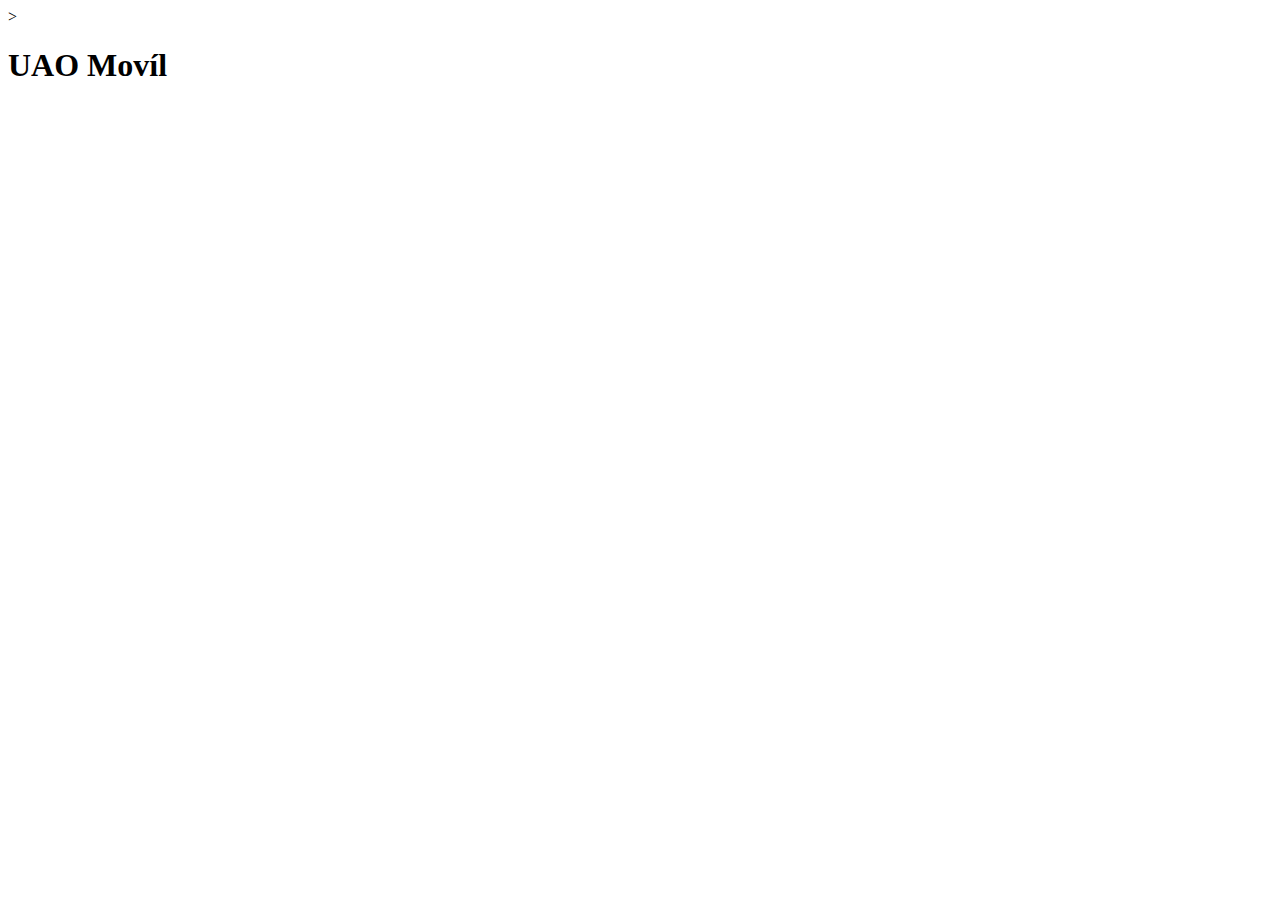
==== www/index.html @ 030e5a9f "reparacion de pequeños errores, contruccion del modulo apps" ====
<!DOCTYPE html>
<html ng-app="ionicApp">

<head>
  <meta charset="utf-8">
  <meta name="viewport" content="width=device-width, initial-scale=1.0"/>

  <!--<script type="text/javascript" src="https://code.jquery.com/jquery-2.1.1.min.js"></script>-->
  <link href="//code.ionicframework.com/nightly/css/ionic.css" rel="stylesheet">
  <!--<script type="text/javascript" src="materialize/js/materialize.min.js"></script>-->

  <link href="lib/ionic/css/ionic.css" rel="stylesheet">
  <link href="css/style.css" rel="stylesheet">
  <!--<link type="text/css" rel="stylesheet" href="materialize/css/materialize.min.css"  media="screen,projection"/>-->
  <!--<link href="http://fonts.googleapis.com/icon?family=Material+Icons" rel="stylesheet">-->

  <title>UAO Movil</title>>

      <!-- IF using Sass (run gulp sass first), then uncomment below and remove the CSS includes above
      <link href="css/ionic.app.css" rel="stylesheet">
    -->

    <!-- ionic/angularjs js -->
    <script src="lib/ionic/js/ionic.bundle.js"></script>

    <!-- cordova script (this will be a 404 during development) -->
    <script src="cordova.js"></script>

    <!-- your app's js -->
    <script src="js/app.js"></script>
  </head>

  <body ng-controller = "apps">

  <ion-header-bar class="bar-assertive">
        <h1 class="title">UAO Movíl</h1>
      </ion-header-bar>


    <ion-tabs class="tabs-striped tabs-icon-top tabs-assertive">
     <ion-tab title="NOTICIAS" icon="ion-document-text">
       <ion-view view-title="Noticias">
        <div ng-include src="'views/news.html'"></div>
      </ion-view>
    </ion-tab>
    <ion-tab title="APPS" icon="icon ion-grid">
      <ion-view view-title="Noticias">
        <div ng-include src="'views/apps.html'"></div>
      </ion-view>
    </ion-tab>
    <ion-tab title="AJUSTES" icon="ion-gear-b">
      <ion-view view-title="Noticias">
        <div ng-include src="'views/ajust.html'"></div>
      </ion-view>
    </ion-tab>

  </ion-tabs>
  <!--</script>-->
  <ion-content>

  <script src="js/index.js"></script>
  
  </ion-content>


</body>
</html>
---- www/css/style.css ----
/* Empty. Add your own CSS if you like */

 .img{
 border-radius: 100%;
  width: 50%;
  margin-left: auto;
    margin-right: auto;
    display: block;
}

.square {
    float:left;
    position: relative;
    width: auto;
    height: auto;
    margin:1.66%;
    overflow:hidden;
    background-color:#ef473a;
}

.content {
    position:relative;
    height:auto; /* = 100% - 2*10% padding */
    width:auto; /* = 100% - 2*5% padding */
    padding: auto;
    text-align:justify;
}

.custom-icon {
  font-size: 30px;
  color : white;
  z-index: 10;
}

.button-icon{
  position: relative;
  float: right;
  padding-left: 100%;
  padding-bottom: 1%;
}

.list .item.item-accordion {
  line-height: 15px;
  padding-top: 0;
  padding-bottom: 0;
  transition: 0.09s all linear;
}
.list .item.item-accordion.ng-hide {
  line-height: 0px;
}
.list .item.item-accordion.ng-hide-add,
.list .item.item-accordion.ng-hide-remove {
  display: block !important;
}
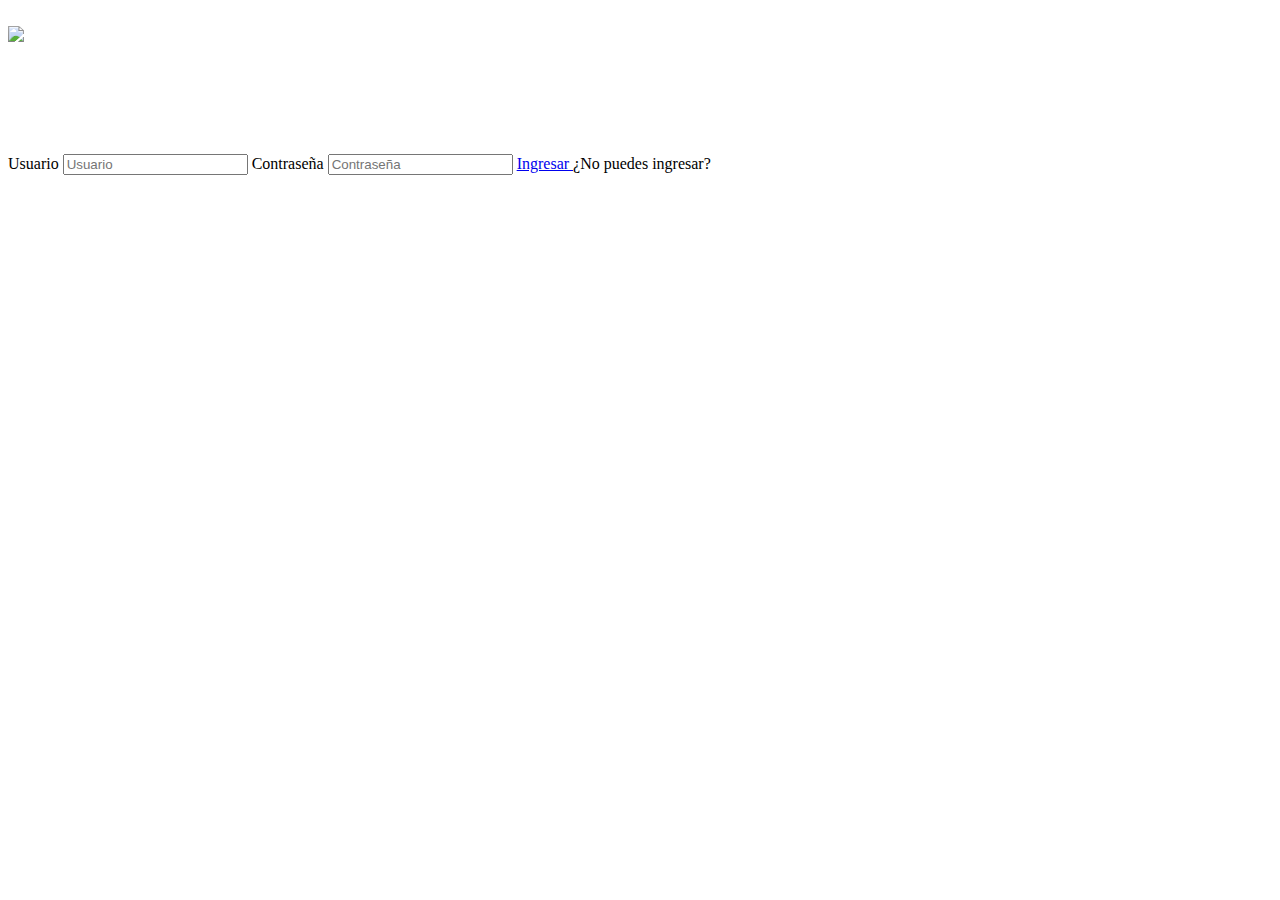
==== commit fc0e68b9: "-integracion de la pantalla de login -ventana emegente" ====
--- a/www/index.html
+++ b/www/index.html
@@ -1,4 +1,3 @@
-
 <!DOCTYPE html>
 <html ng-app="ionicApp">
 
@@ -14,9 +13,6 @@
   <link href="css/style.css" rel="stylesheet">
   <!--<link type="text/css" rel="stylesheet" href="materialize/css/materialize.min.css"  media="screen,projection"/>-->
   <!--<link href="http://fonts.googleapis.com/icon?family=Material+Icons" rel="stylesheet">-->
-
-  <title>UAO Movil</title>>
-
       <!-- IF using Sass (run gulp sass first), then uncomment below and remove the CSS includes above
       <link href="css/ionic.app.css" rel="stylesheet">
     -->
@@ -28,40 +24,40 @@
     <script src="cordova.js"></script>
 
     <!-- your app's js -->
-    <script src="js/app.js"></script>
+    <script src="js/login.js"></script>
   </head>
 
-  <body ng-controller = "apps">
+  <body ng-controller = "PopupCtrl">
+<br>
+<div class="row row-top">
+<div class="col col-80 col-offset-10">
+    <img src="img/uao_logo5-02.png">
+  </div>
+</div>
 
-  <ion-header-bar class="bar-assertive">
-        <h1 class="title">UAO Movíl</h1>
-      </ion-header-bar>
+<br>
+<br>
+<br>
+<br>
+<br>
+<br>
 
+    <div class="list padding">
+      <label class="item item-input item-floating-label">
+        <span class="input-label">Usuario</span>
+        <input type="text" placeholder="Usuario">
+      </label>
+      <label class="item item-input item-floating-label">
+        <span class="input-label">Contraseña</span>
+        <input type="password" placeholder="Contraseña">
+      </label>
 
-    <ion-tabs class="tabs-striped tabs-icon-top tabs-assertive">
-     <ion-tab title="NOTICIAS" icon="ion-document-text">
-       <ion-view view-title="Noticias">
-        <div ng-include src="'views/news.html'"></div>
-      </ion-view>
-    </ion-tab>
-    <ion-tab title="APPS" icon="icon ion-grid">
-      <ion-view view-title="Noticias">
-        <div ng-include src="'views/apps.html'"></div>
-      </ion-view>
-    </ion-tab>
-    <ion-tab title="AJUSTES" icon="ion-gear-b">
-      <ion-view view-title="Noticias">
-        <div ng-include src="'views/ajust.html'"></div>
-      </ion-view>
-    </ion-tab>
+      <a href="views/main.html" class="button button-full button-assertive" >
+  Ingresar
+</a>
+<a class="button icon-left ion-information-circled button-clear button-assertive" ng-click="showAlert()">¿No puedes ingresar?</a>
+    </div>
 
-  </ion-tabs>
-  <!--</script>-->
-  <ion-content>
-
-  <script src="js/index.js"></script>
-  
-  </ion-content>
 
 
 </body>
--- a/www/css/style.css
+++ b/www/css/style.css
@@ -1,5 +1,24 @@
-/* Empty. Add your own CSS if you like */
 
+/* ajust the tabs for android */
+.tabs-striped .tab-item {
+    margin-top: 1px;
+    font-size: 12px;
+}
+
+.tabs-striped .tab-item.tab-item-active, 
+.tabs-striped > .tabs
+{
+    text-transform: uppercase;
+    font-size: 12px;
+    font-weight: bold;
+}
+
+.tabshadow{
+      -webkit-box-shadow: 0 0px 0px -20px rgba(0,0,0,0.19  );
+	   -moz-box-shadow: 0 0px 0px -20px black;
+	        box-shadow: 0 8px 4px -6px rgba(0,0,0,0.18  );
+}
+/* ajust the zone inside the accordion list on the tabs "apps" */
  .img{
  border-radius: 100%;
   width: 50%;
@@ -38,12 +57,19 @@
   padding-left: 100%;
   padding-bottom: 1%;
 }
+/* ajust the accordion list in the tab "apps" */
+
+.deplegableIcon{
+  position: relative;
+  float: right;
+  font-size: 30px;
+}
 
 .list .item.item-accordion {
   line-height: 15px;
   padding-top: 0;
   padding-bottom: 0;
-  transition: 0.09s all linear;
+  transition: 0.1s all linear;
 }
 .list .item.item-accordion.ng-hide {
   line-height: 0px;
@@ -51,4 +77,5 @@
 .list .item.item-accordion.ng-hide-add,
 .list .item.item-accordion.ng-hide-remove {
   display: block !important;
-}+}
+
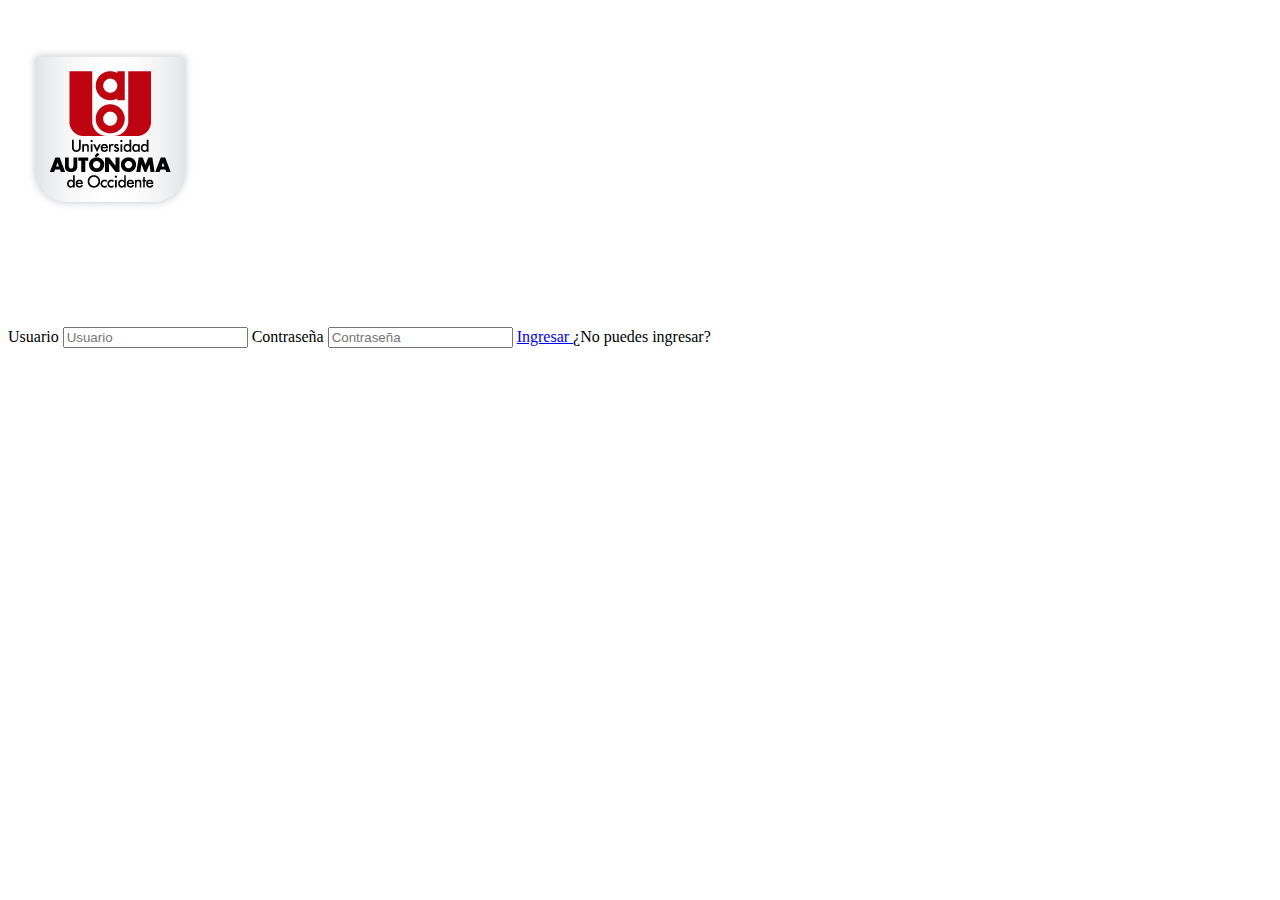
==== commit c53a039e: "-animaciones login -confirmacion al cerrar seccion -ver noticia en especifico -arreglo de la visuali" ====
--- a/www/index.html
+++ b/www/index.html
@@ -11,6 +11,7 @@
 
   <link href="lib/ionic/css/ionic.css" rel="stylesheet">
   <link href="css/style.css" rel="stylesheet">
+  <link href="css/animate.css" rel="stylesheet">
   <!--<link type="text/css" rel="stylesheet" href="materialize/css/materialize.min.css"  media="screen,projection"/>-->
   <!--<link href="http://fonts.googleapis.com/icon?family=Material+Icons" rel="stylesheet">-->
       <!-- IF using Sass (run gulp sass first), then uncomment below and remove the CSS includes above
@@ -27,11 +28,11 @@
     <script src="js/login.js"></script>
   </head>
 
-  <body ng-controller = "PopupCtrl">
+  <body ng-controller = "PopupCtrl" class="animated fadeIn">
 <br>
-<div class="row row-top">
-<div class="col col-80 col-offset-10">
-    <img src="img/uao_logo5-02.png">
+<div class="row row-top animated fadeInDown">
+<div class="col col-50 col-offset-20">
+    <img src="img/uao.png">
   </div>
 </div>
 
@@ -40,22 +41,22 @@
 <br>
 <br>
 <br>
-<br>
+
 
     <div class="list padding">
-      <label class="item item-input item-floating-label">
+      <label class="item item-input item-floating-label animated fadeInUp">
         <span class="input-label">Usuario</span>
         <input type="text" placeholder="Usuario">
       </label>
-      <label class="item item-input item-floating-label">
+      <label class="item item-input item-floating-label animated fadeInUp">
         <span class="input-label">Contraseña</span>
         <input type="password" placeholder="Contraseña">
       </label>
 
-      <a href="views/main.html" class="button button-full button-assertive" >
+      <a href="views/main.html" class="button button-full button-assertive animated fadeInUp" >
   Ingresar
 </a>
-<a class="button icon-left ion-information-circled button-clear button-assertive" ng-click="showAlert()">¿No puedes ingresar?</a>
+<a class="button icon-left ion-information-circled button-clear button-assertive animated fadeIn" ng-click="showAlert()">¿No puedes ingresar?</a>
     </div>
 
 
--- a/www/css/style.css
+++ b/www/css/style.css
@@ -21,10 +21,11 @@
 /* ajust the zone inside the accordion list on the tabs "apps" */
  .img{
  border-radius: 100%;
-  width: 50%;
-  margin-left: auto;
-    margin-right: auto;
+  width: 80%;
+  margin: 0 auto;
     display: block;
+   position: relative;
+   
 }
 
 .square {
@@ -34,7 +35,9 @@
     height: auto;
     margin:1.66%;
     overflow:hidden;
-    background-color:#ef473a;
+   /* background-color:#ef473a;*/
+   background-color:white;
+    border-radius: 10%;
 }
 
 .content {
@@ -46,18 +49,32 @@
 }
 
 .custom-icon {
-  font-size: 30px;
-  color : white;
+  font-size: 20px;
+  color : black;
   z-index: 10;
 }
 
 .button-icon{
   position: relative;
   float: right;
-  padding-left: 100%;
-  padding-bottom: 1%;
+  text-align:center;
+  padding: auto;
 }
 /* ajust the accordion list in the tab "apps" */
+.app-item.ng-enter {
+    -webkit-animation: fadeInLeft 1s;
+    animation: fadeInLeft 1s;
+}
+
+.app-item.ng-enter-stagger {
+  -webkit-animation-delay:200ms;
+  animation-delay:200ms;
+ 
+  /* override to make sure it's not inherited from other styles */
+  -webkit-animation-duration:0;
+  animation-duration:0;
+}
+
 
 .deplegableIcon{
   position: relative;
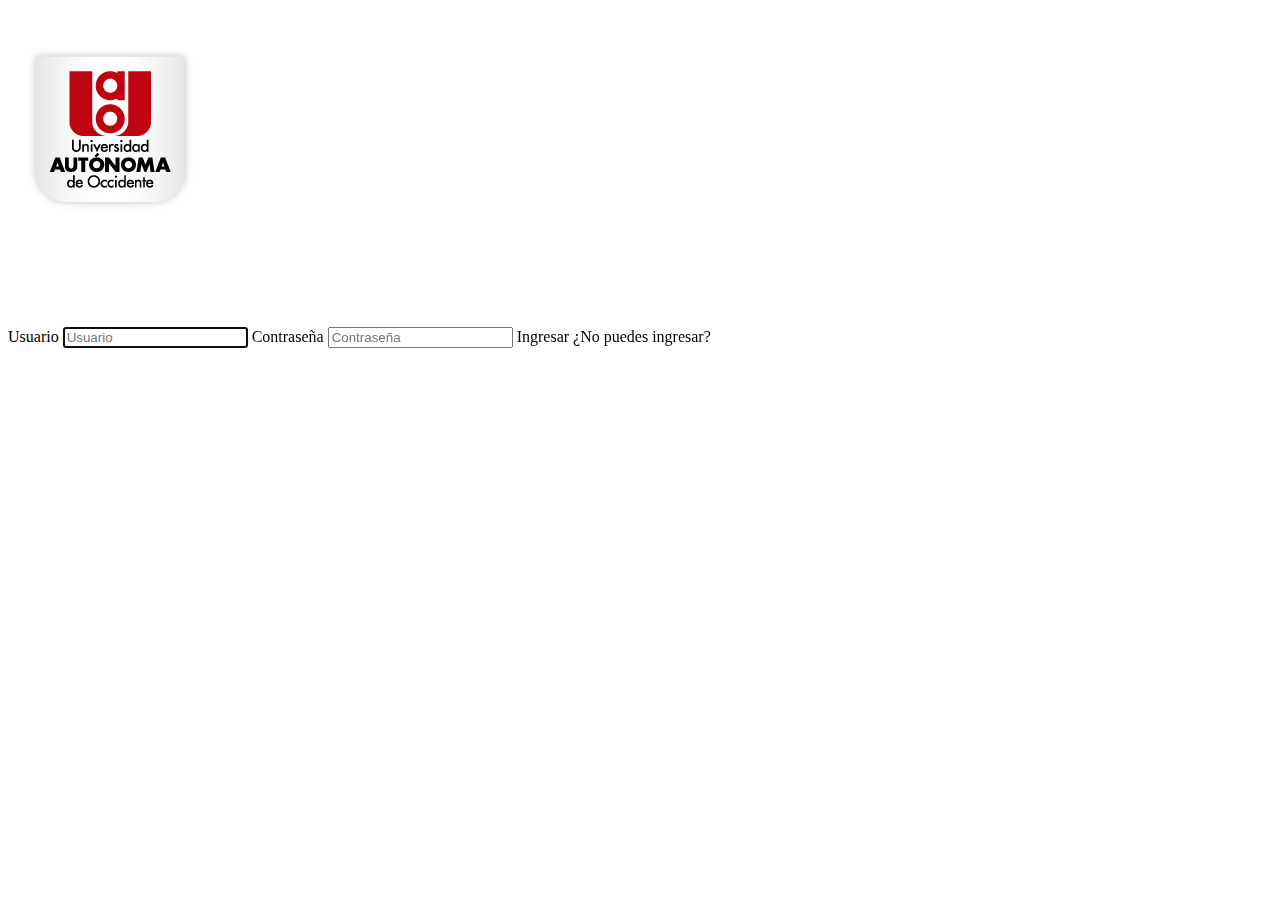
==== commit 21020b35: "grandes cambios: -adicion de imagenes al modulo de noticias -completar la pantalla noticia -adicion " ====
--- a/www/index.html
+++ b/www/index.html
@@ -6,7 +6,7 @@
   <meta name="viewport" content="width=device-width, initial-scale=1.0"/>
 
   <!--<script type="text/javascript" src="https://code.jquery.com/jquery-2.1.1.min.js"></script>-->
-  <link href="//code.ionicframework.com/nightly/css/ionic.css" rel="stylesheet">
+  <!--<link href="//code.ionicframework.com/nightly/css/ionic.css" rel="stylesheet">-->
   <!--<script type="text/javascript" src="materialize/js/materialize.min.js"></script>-->
 
   <link href="lib/ionic/css/ionic.css" rel="stylesheet">
@@ -26,6 +26,7 @@
 
     <!-- your app's js -->
     <script src="js/login.js"></script>
+    <script src="js/app.js"></script>
   </head>
 
   <body ng-controller = "PopupCtrl" class="animated fadeIn">
@@ -44,16 +45,16 @@
 
 
     <div class="list padding">
-      <label class="item item-input item-floating-label animated fadeInUp">
+      <label class="item item-input item-floating-label animated fadeInUp" autofocus>
         <span class="input-label">Usuario</span>
-        <input type="text" placeholder="Usuario">
+        <input type="text" placeholder="Usuario" autofocus>
       </label>
       <label class="item item-input item-floating-label animated fadeInUp">
         <span class="input-label">Contraseña</span>
         <input type="password" placeholder="Contraseña">
       </label>
 
-      <a href="views/main.html" class="button button-full button-assertive animated fadeInUp" >
+      <a ng-click="logIn()" class="button button-full button-assertive animated fadeInUp" >
   Ingresar
 </a>
 <a class="button icon-left ion-information-circled button-clear button-assertive animated fadeIn" ng-click="showAlert()">¿No puedes ingresar?</a>
